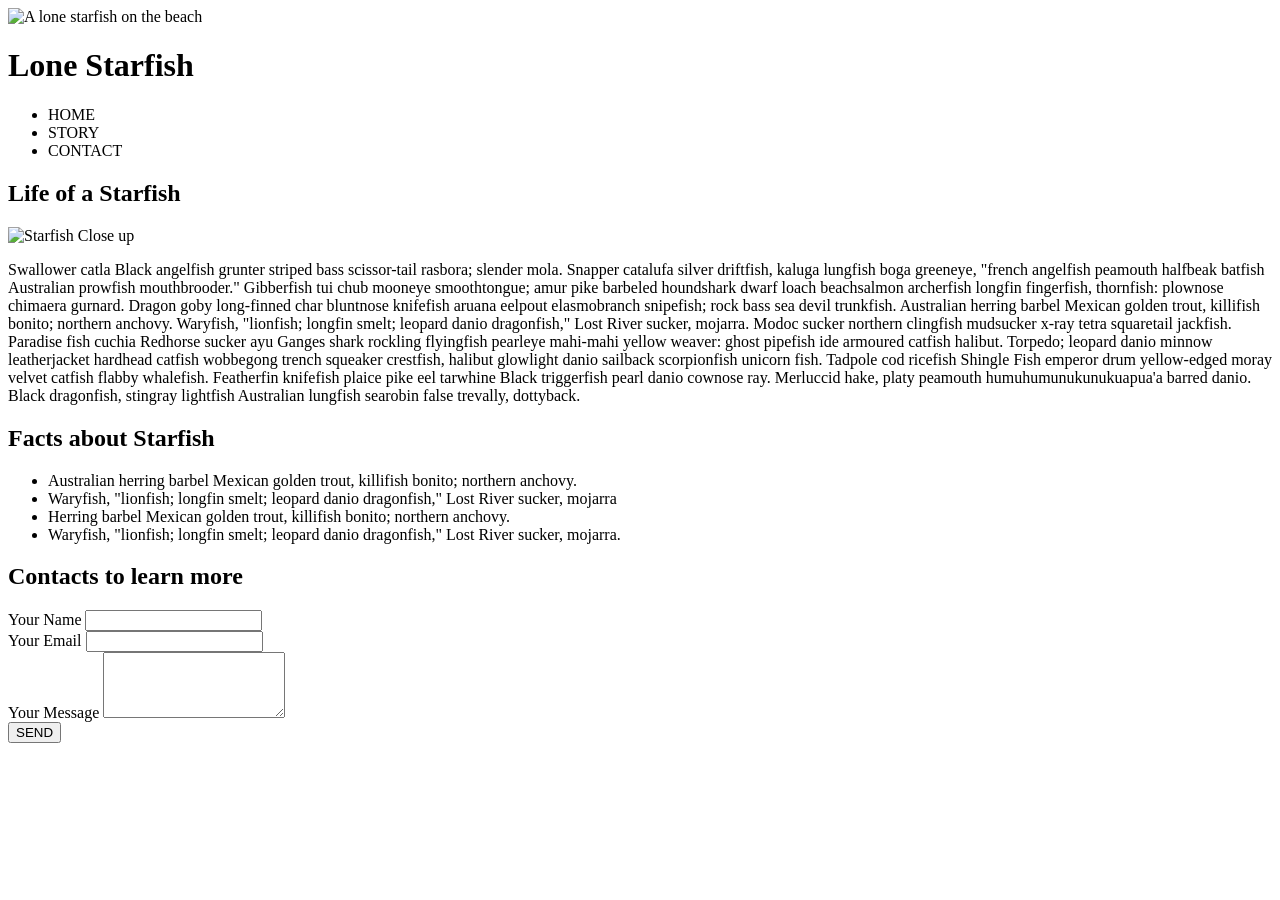
==== midterm/index.html @ 23c78351 "Image tag with heading used for header content" ====
<!DOCTYPE html>
<html lang="en">
<head>
    <meta charset="UTF-8">
    <meta name="viewport" content="width=device-width, initial-scale=1.0">
    <title>Afza Madiha Midterm</title>
    <link rel="stylesheet" href="css/main.css">
</head>
<body>
    <div class="wrapper">
        
        
    <!-- its an image with heading positioned  on top -->
     <header>
       <!-- Image tag with heading used for header content -->
        <img src="images/lone-starfish-wide.jpg" alt="A lone starfish on the beach" width="800" height="335">
        <h1>Lone Starfish</h1>
   <nav>
                <ul>
                    <li>HOME</li>
                    <li>STORY</li>
                    <li>CONTACT</li>
                </ul>
            
    </nav>
    
    </header>
   
    <main>
        <article>
            <h2>Life of a Starfish</h2> 
            <aside>
                <div class="imagepara_container">
            <img src="images/lone-starfish.jpg" alt="Starfish Close up"  class="picture" width="100" height="100">
            
            <p>

                    Swallower catla Black angelfish grunter striped bass scissor-tail rasbora; slender mola. Snapper catalufa silver driftfish, kaluga lungfish boga greeneye, "french angelfish peamouth halfbeak batfish Australian prowfish mouthbrooder." Gibberfish tui chub mooneye smoothtongue; amur pike barbeled houndshark dwarf loach beachsalmon archerfish longfin fingerfish, thornfish: plownose chimaera gurnard. Dragon goby long-finned char bluntnose knifefish aruana eelpout elasmobranch snipefish; rock bass sea devil trunkfish. Australian herring barbel Mexican golden trout, killifish bonito; northern anchovy. Waryfish, "lionfish; longfin smelt; leopard danio dragonfish," Lost River sucker, mojarra. Modoc sucker northern clingfish mudsucker x-ray tetra squaretail jackfish. Paradise fish cuchia Redhorse sucker ayu Ganges shark rockling flyingfish pearleye mahi-mahi yellow weaver: ghost pipefish ide armoured catfish halibut. Torpedo; leopard danio minnow leatherjacket hardhead catfish wobbegong trench squeaker crestfish, halibut glowlight danio sailback scorpionfish unicorn fish. Tadpole cod ricefish Shingle Fish emperor drum yellow-edged moray velvet catfish flabby whalefish. Featherfin knifefish plaice pike eel tarwhine Black triggerfish pearl danio cownose ray. Merluccid hake, platy peamouth humuhumunukunukuapua'a barred danio. Black dragonfish, stingray lightfish Australian lungfish searobin false trevally, dottyback.
            </p>

            
            </div>
            </aside>
        </article>
    </main>

<section class="facts_section">
    <h2>Facts about Starfish</h2>
    <ul>
        <li>Australian herring barbel Mexican golden trout, killifish bonito; northern anchovy. </li>
        <li>Waryfish, "lionfish; longfin smelt; leopard danio dragonfish," Lost River sucker, mojarra </li>
        <li>Herring barbel Mexican golden trout, killifish bonito; northern anchovy. </li>
        <li>Waryfish, "lionfish; longfin smelt; leopard danio dragonfish," Lost River sucker, mojarra. </li>

    </ul>
</section>

<section class="contacts_section">
    <h2>Contacts to learn more</h2>
    <form class="contact_form">


<div class="form_signup">
    <label for="name">Your Name</label>
    <input type="name" id="name" name="name" required>
</div>

<div class="form_signup">
    <label for="name">Your Email</label>
    <input type="email" id="email" name="email" required>
</div>

<div class="form_signup">
    <label for="message">Your Message</label>
    <textarea id="message" name="message"  rows="4" required></textarea>
</div>
<button type="submit">SEND</button>

    </form>

    
</section>


    <main>
        
        <div class="prop">

        </div>

    </main>
 </div>
   
</body>
</html>
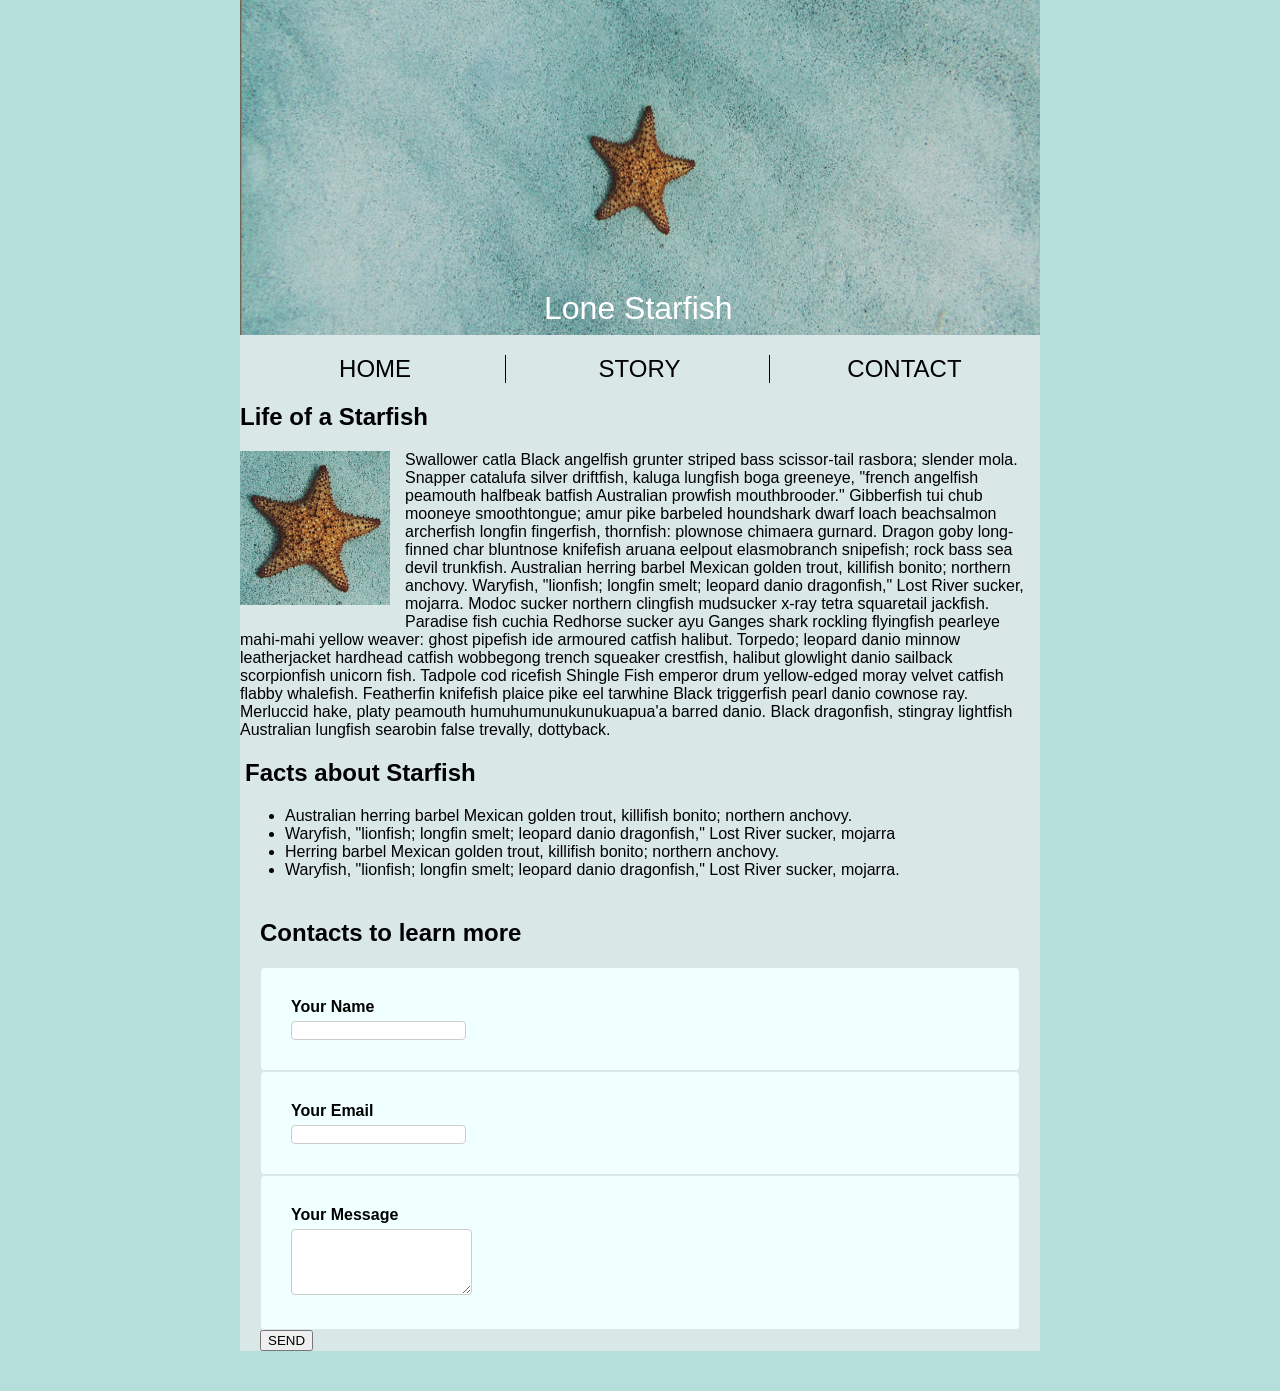
==== commit c8efdc28: "Added an image having the text wrapping around it" ====
--- a/midterm/index.html
+++ b/midterm/index.html
@@ -14,6 +14,8 @@
      <header>
        <!-- Image tag with heading used for header content -->
         <img src="images/lone-starfish-wide.jpg" alt="A lone starfish on the beach" width="800" height="335">
+       
+       <!-- overlay text on top of the image -->
         <h1>Lone Starfish</h1>
    <nav>
                 <ul>
@@ -27,6 +29,7 @@
     </header>
    
     <main>
+        <!--  Image having the text wrapping around it -->
         <article>
             <h2>Life of a Starfish</h2> 
             <aside>
--- a/midterm/css/main.css
+++ b/midterm/css/main.css
@@ -0,0 +1,134 @@
+
+* {
+        box-sizing: border-box;
+
+}
+
+html{
+    font-size:18 px;
+}
+
+body{
+    font-family:Arial, Helvetica, sans-serif;
+    background-color:#b4dfdb;
+    margin:0;
+    padding:0;
+   
+}
+
+
+
+.wrapper{
+    width: 800px;
+    background-color:#d9e8e7;
+    /* center block level element */
+    margin: 0 auto;
+    
+}
+
+ /* aside::before {  */
+    content: "Life of a Starfish";
+    font-weight: bold;
+    display: block;
+    clear: both;
+}
+.prop {
+    text-transform: none;
+    position: absolute;
+    top: -25px;
+    left: 0;
+}
+
+header {
+  position: relative;
+  text-align: center;
+  color: white;
+  background-color: #d9e8e7; 
+}
+
+header h1 {
+    position:absolute;
+    top: 70%;
+    left: 38%;
+    font-weight:normal;
+}
+
+nav ul { 
+    padding-left: 0;
+    list-style-type: none;
+
+}
+
+nav li {
+        /* change block level property */
+        display: inline-block;
+        width: 260px;
+        /* usually change text the link */
+        font-size: 1.5rem;
+        text-align: center;
+        border-right: 0.5px solid black;
+        color: black;          
+        text-decoration: none;
+}
+
+nav li:last-child {
+    border-right: none;
+}
+
+.imagepara_container  {
+  
+
+   
+    gap: 20px;
+}
+
+.picture {
+    width: 150px;              
+    height: auto;
+    float:left;  
+    margin-right:15px;
+    margin-bottom:10px;           
+}
+
+.facts_section{
+    margin: 5px 0;
+    padding: 0 5px;
+
+}
+
+.contacts_section{
+    margin:40px auto;
+    padding:0 20px;
+}
+
+
+.form_signup label {
+display: block;
+margin-bottom: 5px;
+font-weight: bold;
+
+}
+
+.form_signup input{
+width: 100%
+padding: 10px;
+border: 1px solid #ccc;
+border-radius: 4px;
+box-sizing:border-box;
+}
+
+.form_signup textarea{
+width: 100%
+padding: 10px;
+border: 1px solid #ccc;
+border-radius: 4px;
+box-sizing:border-box;
+}
+
+.form_signup {
+    background-color: azure;
+    padding: 30px;
+    border: 1px solid #d9e8e7;
+    border-radius: 4px;
+
+}
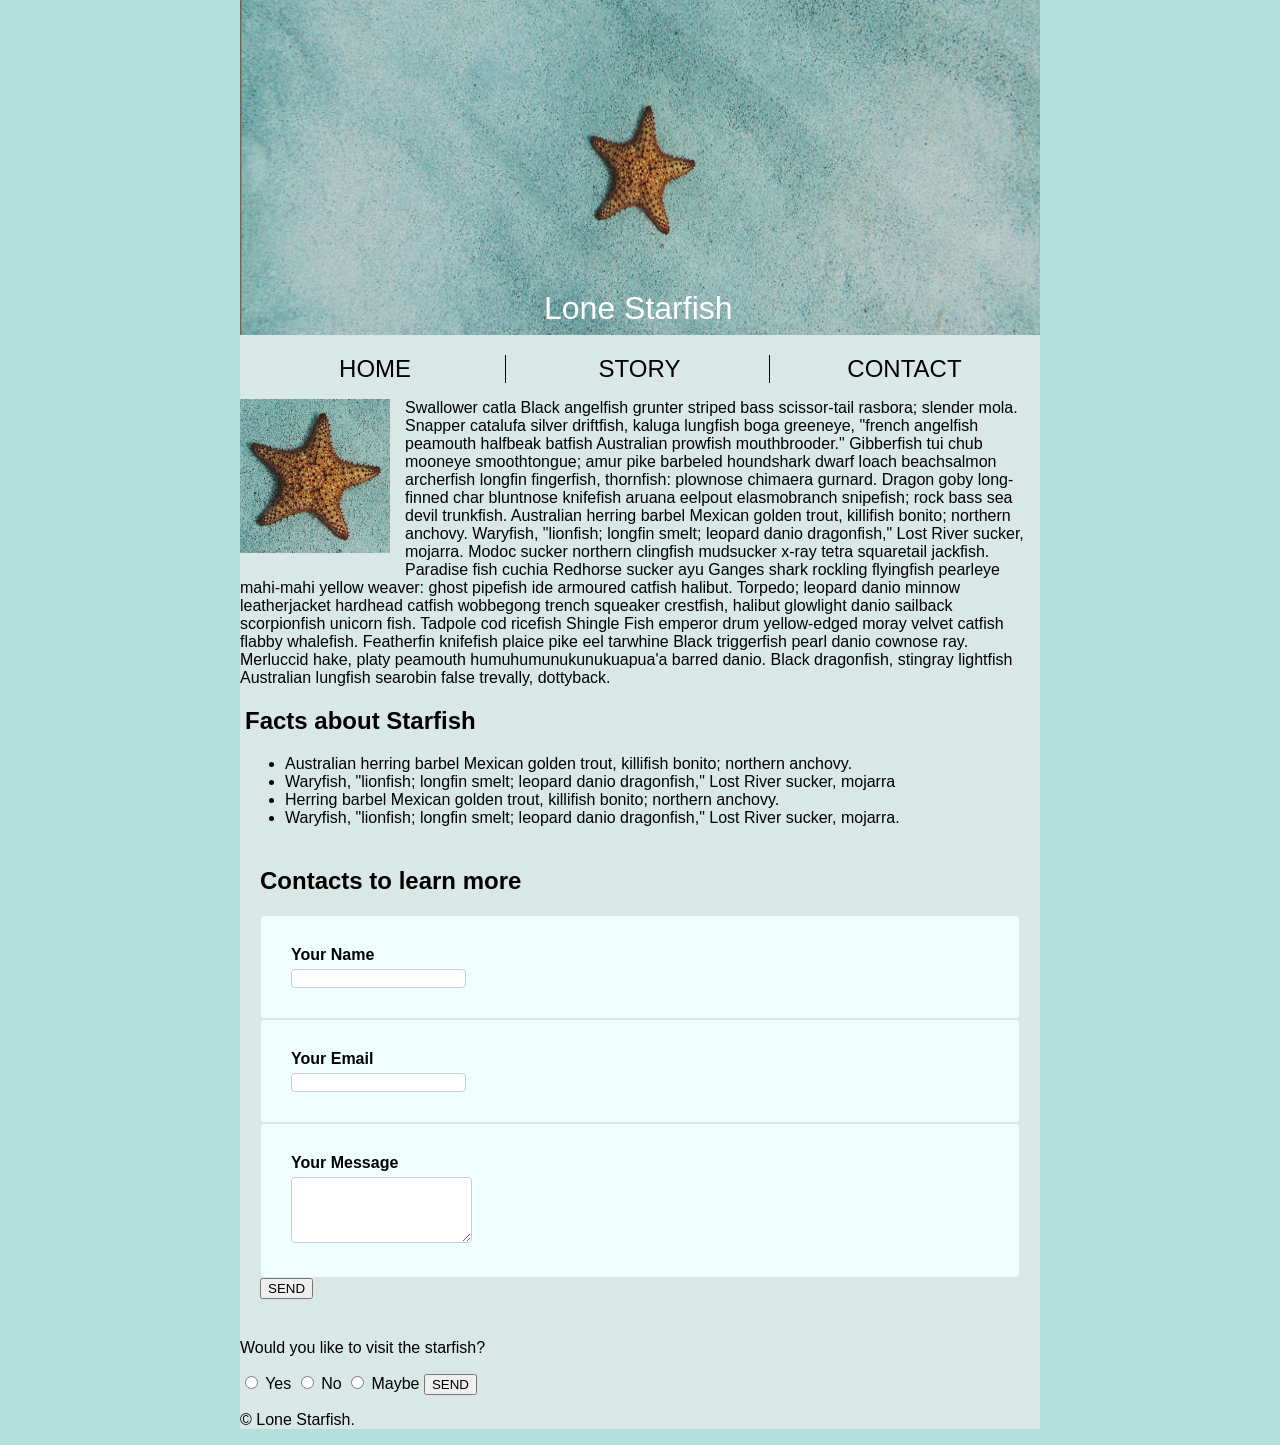
==== commit 01742dec: "Added radio buttons" ====
--- a/midterm/index.html
+++ b/midterm/index.html
@@ -31,7 +31,7 @@
     <main>
         <!--  Image having the text wrapping around it -->
         <article>
-            <h2>Life of a Starfish</h2> 
+            <!-- <h2>Life of a Starfish</h2>  -->
             <aside>
                 <div class="imagepara_container">
             <img src="images/lone-starfish.jpg" alt="Starfish Close up"  class="picture" width="100" height="100">
@@ -40,12 +40,19 @@
 
                     Swallower catla Black angelfish grunter striped bass scissor-tail rasbora; slender mola. Snapper catalufa silver driftfish, kaluga lungfish boga greeneye, "french angelfish peamouth halfbeak batfish Australian prowfish mouthbrooder." Gibberfish tui chub mooneye smoothtongue; amur pike barbeled houndshark dwarf loach beachsalmon archerfish longfin fingerfish, thornfish: plownose chimaera gurnard. Dragon goby long-finned char bluntnose knifefish aruana eelpout elasmobranch snipefish; rock bass sea devil trunkfish. Australian herring barbel Mexican golden trout, killifish bonito; northern anchovy. Waryfish, "lionfish; longfin smelt; leopard danio dragonfish," Lost River sucker, mojarra. Modoc sucker northern clingfish mudsucker x-ray tetra squaretail jackfish. Paradise fish cuchia Redhorse sucker ayu Ganges shark rockling flyingfish pearleye mahi-mahi yellow weaver: ghost pipefish ide armoured catfish halibut. Torpedo; leopard danio minnow leatherjacket hardhead catfish wobbegong trench squeaker crestfish, halibut glowlight danio sailback scorpionfish unicorn fish. Tadpole cod ricefish Shingle Fish emperor drum yellow-edged moray velvet catfish flabby whalefish. Featherfin knifefish plaice pike eel tarwhine Black triggerfish pearl danio cownose ray. Merluccid hake, platy peamouth humuhumunukunukuapua'a barred danio. Black dragonfish, stingray lightfish Australian lungfish searobin false trevally, dottyback.
             </p>
+  
+        <div class="prop">
+
+        </div>
 
             
             </div>
             </aside>
         </article>
     </main>
+
+    <!-- Added the listing of facts -->
+
 
 <section class="facts_section">
     <h2>Facts about Starfish</h2>
@@ -58,6 +65,8 @@
     </ul>
 </section>
 
+<!-- Added the form with labels and input -->
+
 <section class="contacts_section">
     <h2>Contacts to learn more</h2>
     <form class="contact_form">
@@ -65,33 +74,46 @@
 
 <div class="form_signup">
     <label for="name">Your Name</label>
-    <input type="name" id="name" name="name" required>
+    <input type="text" id="name" name="name">
 </div>
 
 <div class="form_signup">
-    <label for="name">Your Email</label>
-    <input type="email" id="email" name="email" required>
+    <label for="email">Your Email</label>
+    <input type="email" id="email" name="email">
 </div>
 
 <div class="form_signup">
     <label for="message">Your Message</label>
-    <textarea id="message" name="message"  rows="4" required></textarea>
+    <textarea id="message" name="message"  rows="4"></textarea>
 </div>
 <button type="submit">SEND</button>
 
-    </form>
-
-    
+    </form>    
 </section>
 
+<p>Would you like to visit the starfish?</p>
 
-    <main>
-        
-        <div class="prop">
+<form>
+    <label>
+        <input type="radio" name="visit" value="yes"> Yes
+    </label>
+    
+    <label>
+        <input type="radio" name="visit" value="no"> No
+    </label>
+    
+    <label>
+        <input type="radio" name="visit" value="maybe"> Maybe
+    </label>
+    
+    <button type="submit">SEND</button>
+</form>
 
-        </div>
 
-    </main>
+<footer>
+    <p>&copy; Lone Starfish.</p>
+</footer>
+    
  </div>
    
 </body>
